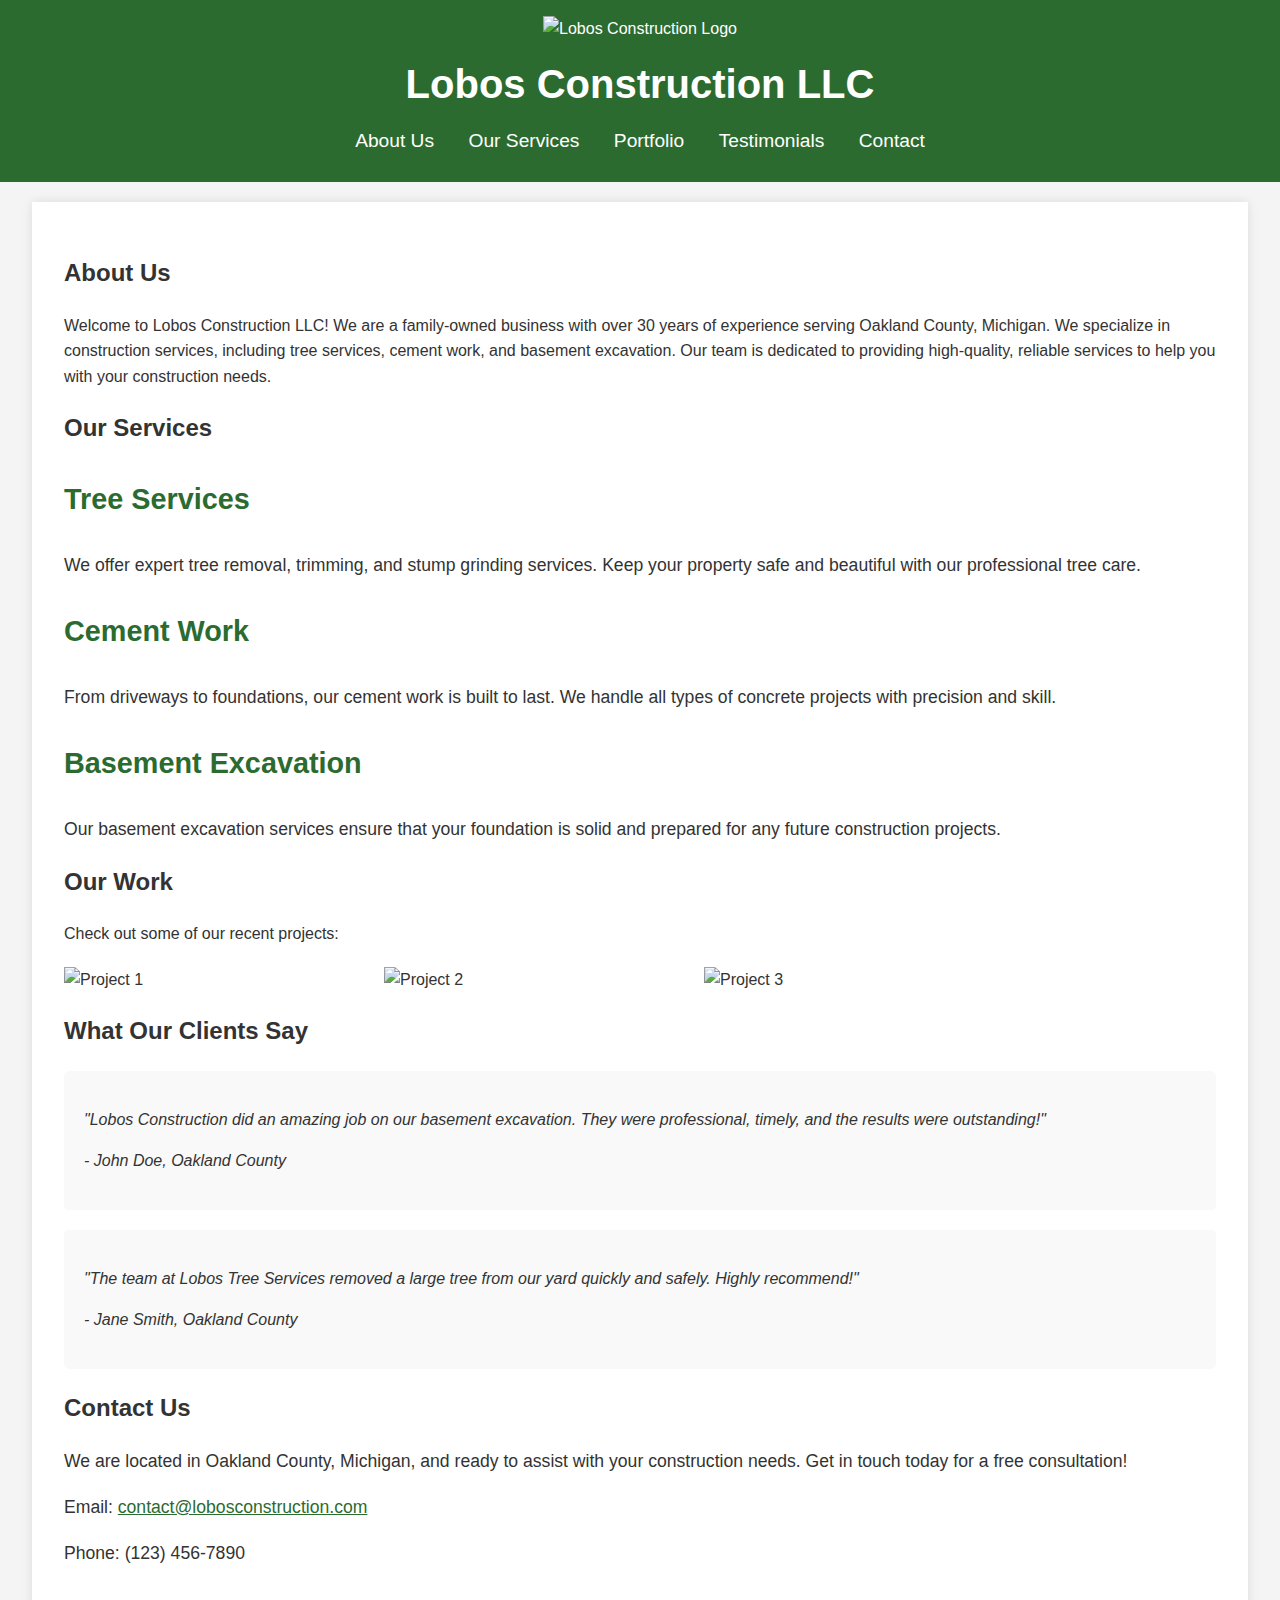
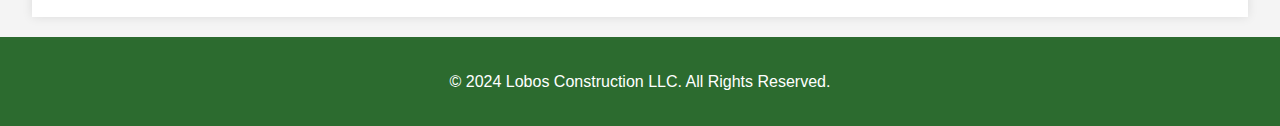
==== index.html @ 353f8660 "Updated home page with more details and added services section" ====
<!DOCTYPE html>
<html lang="en">
<head>
    <meta charset="UTF-8">
    <meta name="viewport" content="width=device-width, initial-scale=1.0">
    <title>Lobos Construction LLC</title>
    <link rel="stylesheet" href="styles.css">
</head>
<body>
    <!-- Header Section -->
    <header>
        <img src="logo.png" alt="Lobos Construction Logo" class="logo">
        <h1>Lobos Construction LLC</h1>
        <nav>
            <ul>
                <li><a href="#about">About Us</a></li>
                <li><a href="#services">Our Services</a></li>
                <li><a href="#portfolio">Portfolio</a></li>
                <li><a href="#testimonials">Testimonials</a></li>
                <li><a href="#contact">Contact</a></li>
            </ul>
        </nav>
    </header>

    <!-- Main Section -->
    <main>
        <!-- About Us Section -->
        <section id="about">
            <h2>About Us</h2>
            <p>Welcome to Lobos Construction LLC! We are a family-owned business with over 30 years of experience serving Oakland County, Michigan. We specialize in construction services, including tree services, cement work, and basement excavation. Our team is dedicated to providing high-quality, reliable services to help you with your construction needs.</p>
        </section>

        <!-- Services Section -->
        <section id="services">
            <h2>Our Services</h2>
            <div class="service">
                <h3>Tree Services</h3>
                <p>We offer expert tree removal, trimming, and stump grinding services. Keep your property safe and beautiful with our professional tree care.</p>
            </div>
            <div class="service">
                <h3>Cement Work</h3>
                <p>From driveways to foundations, our cement work is built to last. We handle all types of concrete projects with precision and skill.</p>
            </div>
            <div class="service">
                <h3>Basement Excavation</h3>
                <p>Our basement excavation services ensure that your foundation is solid and prepared for any future construction projects.</p>
            </div>
        </section>

        <!-- Portfolio Section -->
        <section id="portfolio">
            <h2>Our Work</h2>
            <p>Check out some of our recent projects:</p>
            <div class="portfolio-images">
                <img src="project1.jpg" alt="Project 1">
                <img src="project2.jpg" alt="Project 2">
                <img src="project3.jpg" alt="Project 3">
            </div>
        </section>

        <!-- Testimonials Section -->
        <section id="testimonials">
            <h2>What Our Clients Say</h2>
            <div class="testimonial">
                <p>"Lobos Construction did an amazing job on our basement excavation. They were professional, timely, and the results were outstanding!"</p>
                <p>- John Doe, Oakland County</p>
            </div>
            <div class="testimonial">
                <p>"The team at Lobos Tree Services removed a large tree from our yard quickly and safely. Highly recommend!"</p>
                <p>- Jane Smith, Oakland County</p>
            </div>
        </section>

        <!-- Contact Section -->
        <section id="contact">
            <h2>Contact Us</h2>
            <p>We are located in Oakland County, Michigan, and ready to assist with your construction needs. Get in touch today for a free consultation!</p>
            <p>Email: <a href="mailto:contact@lobosconstruction.com">contact@lobosconstruction.com</a></p>
            <p>Phone: (123) 456-7890</p>
        </section>
    </main>

    <!-- Footer Section -->
    <footer>
        <p>&copy; 2024 Lobos Construction LLC. All Rights Reserved.</p>
    </footer>

    <script src="script.js"></script>
</body>
</html>
---- styles.css ----
/* General Body Styles */
body {
    font-family: 'Arial', sans-serif;
    margin: 0;
    padding: 0;
    line-height: 1.6;
    background-color: #f4f4f4;
    color: #333;
}

/* Header Styles */
header {
    background-color: #2c6b2f;
    color: #fff;
    padding: 1rem 2rem;
    text-align: center;
}

header .logo {
    width: 100px;
    height: auto;
    margin-bottom: 10px;
}

header h1 {
    font-size: 2.5rem;
    margin: 0;
}

/* Navigation Styles */
nav ul {
    list-style: none;
    padding: 0;
    margin: 10px 0;
}

nav ul li {
    display: inline-block;
    margin: 0 15px;
}

nav ul li a {
    color: #fff;
    text-decoration: none;
    font-size: 1.2rem;
    transition: color 0.3s;
}

nav ul li a:hover {
    color: #ffd700;
}

/* Main Section Styles */
main {
    padding: 2rem;
    background-color: #fff;
    box-shadow: 0 0 10px rgba(0, 0, 0, 0.1);
    margin: 20px auto;
    width: 90%;
    max-width: 1200px;
}

/* Service Section */
.service {
    margin-bottom: 20px;
}

.service h3 {
    font-size: 1.8rem;
    color: #2c6b2f;
}

.service p {
    font-size: 1.1rem;
}

/* Portfolio Section */
#portfolio .portfolio-images {
    display: flex;
    gap: 20px;
    margin-top: 20px;
}

#portfolio .portfolio-images img {
    width: 100%;
    height: auto;
    max-width: 300px;
}

/* Testimonials Section */
.testimonial {
    background-color: #f9f9f9;
    padding: 20px;
    margin-bottom: 20px;
    border-radius: 5px;
}

.testimonial p {
    font-style: italic;
}

/* Contact Section */
#contact p {
    font-size: 1.1rem;
}

#contact a {
    color: #2c6b2f;
}

/* Footer Styles */
footer {
    background-color: #2c6b2f;
    color: #fff;
    text-align: center;
    padding: 1rem 0;
}
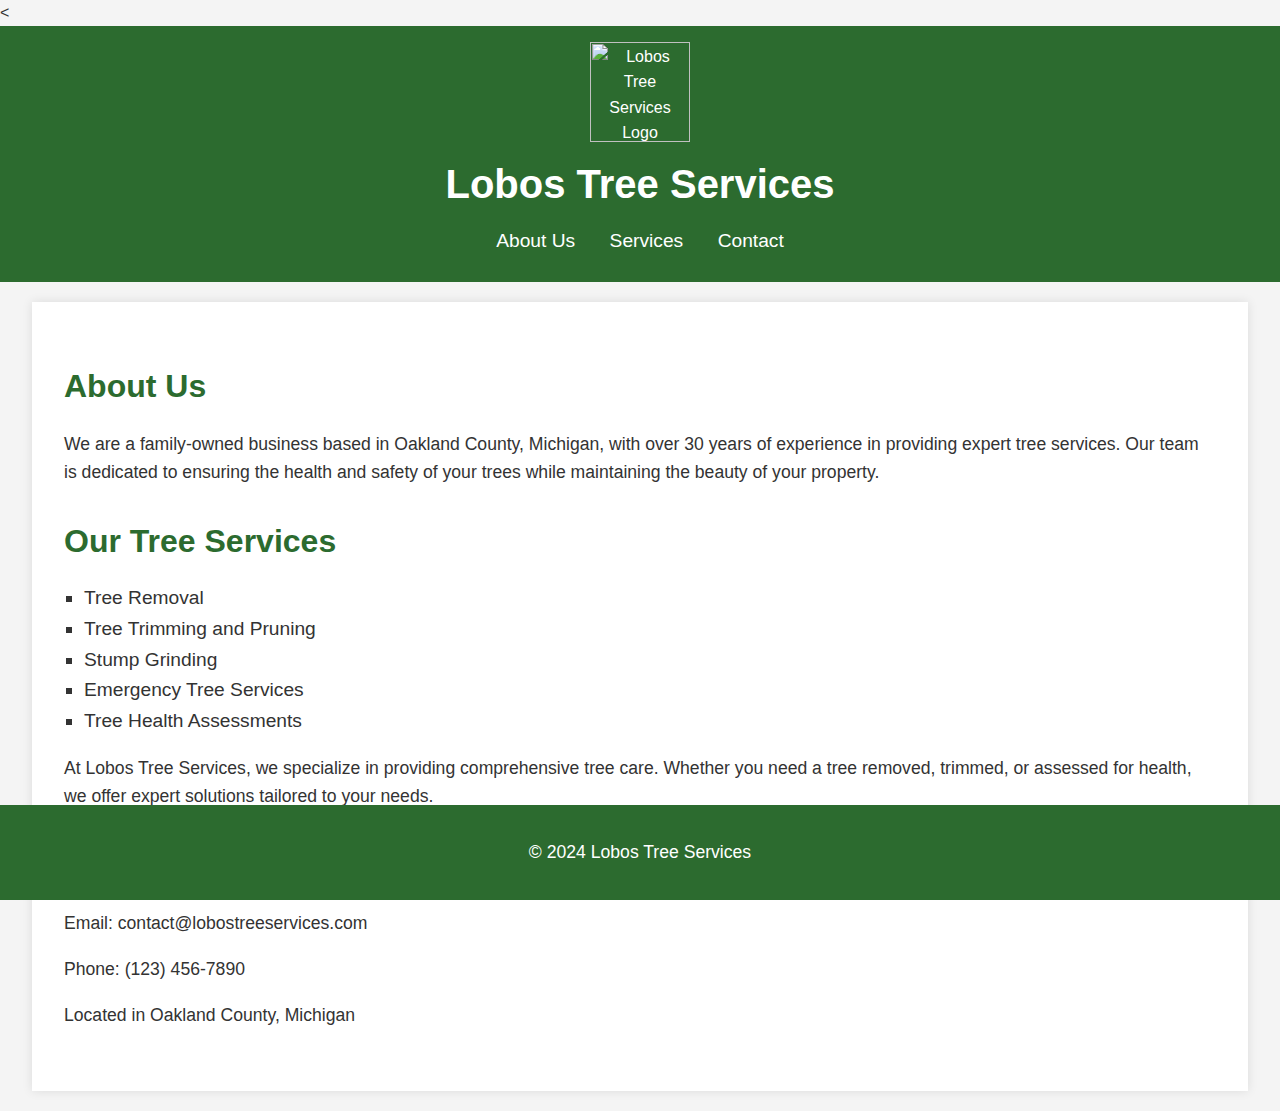
==== commit bfa160cb: "Updated website to focus solely on tree services" ====
--- a/index.html
+++ b/index.html
@@ -1,93 +1,57 @@
-<!DOCTYPE html>
+<<!DOCTYPE html>
 <html lang="en">
 <head>
     <meta charset="UTF-8">
     <meta name="viewport" content="width=device-width, initial-scale=1.0">
-    <title>Lobos Construction LLC</title>
+    <title>Lobos Tree Services</title>
     <link rel="stylesheet" href="styles.css">
 </head>
 <body>
-    <!-- Header Section -->
     <header>
-        <img src="logo.png" alt="Lobos Construction Logo" class="logo">
-        <h1>Lobos Construction LLC</h1>
+        <img src="https://e7.pngegg.com/pngimages/236/157/png-clipart-gray-wolf-logo-graphy-wolf-logo-wolf-logo-miscellaneous-angle-thumbnail.png" alt="Lobos Tree Services Logo" class="logo">
+        <h1>Lobos Tree Services</h1>
         <nav>
             <ul>
                 <li><a href="#about">About Us</a></li>
-                <li><a href="#services">Our Services</a></li>
-                <li><a href="#portfolio">Portfolio</a></li>
-                <li><a href="#testimonials">Testimonials</a></li>
+                <li><a href="#services">Services</a></li>
                 <li><a href="#contact">Contact</a></li>
             </ul>
         </nav>
     </header>
 
-    <!-- Main Section -->
     <main>
-        <!-- About Us Section -->
         <section id="about">
             <h2>About Us</h2>
-            <p>Welcome to Lobos Construction LLC! We are a family-owned business with over 30 years of experience serving Oakland County, Michigan. We specialize in construction services, including tree services, cement work, and basement excavation. Our team is dedicated to providing high-quality, reliable services to help you with your construction needs.</p>
+            <p>We are a family-owned business based in Oakland County, Michigan, with over 30 years of experience in providing expert tree services. Our team is dedicated to ensuring the health and safety of your trees while maintaining the beauty of your property.</p>
         </section>
 
-        <!-- Services Section -->
         <section id="services">
-            <h2>Our Services</h2>
-            <div class="service">
-                <h3>Tree Services</h3>
-                <p>We offer expert tree removal, trimming, and stump grinding services. Keep your property safe and beautiful with our professional tree care.</p>
-            </div>
-            <div class="service">
-                <h3>Cement Work</h3>
-                <p>From driveways to foundations, our cement work is built to last. We handle all types of concrete projects with precision and skill.</p>
-            </div>
-            <div class="service">
-                <h3>Basement Excavation</h3>
-                <p>Our basement excavation services ensure that your foundation is solid and prepared for any future construction projects.</p>
-            </div>
+            <h2>Our Tree Services</h2>
+            <ul>
+                <li>Tree Removal</li>
+                <li>Tree Trimming and Pruning</li>
+                <li>Stump Grinding</li>
+                <li>Emergency Tree Services</li>
+                <li>Tree Health Assessments</li>
+            </ul>
+            <p>At Lobos Tree Services, we specialize in providing comprehensive tree care. Whether you need a tree removed, trimmed, or assessed for health, we offer expert solutions tailored to your needs.</p>
         </section>
 
-        <!-- Portfolio Section -->
-        <section id="portfolio">
-            <h2>Our Work</h2>
-            <p>Check out some of our recent projects:</p>
-            <div class="portfolio-images">
-                <img src="project1.jpg" alt="Project 1">
-                <img src="project2.jpg" alt="Project 2">
-                <img src="project3.jpg" alt="Project 3">
-            </div>
-        </section>
-
-        <!-- Testimonials Section -->
-        <section id="testimonials">
-            <h2>What Our Clients Say</h2>
-            <div class="testimonial">
-                <p>"Lobos Construction did an amazing job on our basement excavation. They were professional, timely, and the results were outstanding!"</p>
-                <p>- John Doe, Oakland County</p>
-            </div>
-            <div class="testimonial">
-                <p>"The team at Lobos Tree Services removed a large tree from our yard quickly and safely. Highly recommend!"</p>
-                <p>- Jane Smith, Oakland County</p>
-            </div>
-        </section>
-
-        <!-- Contact Section -->
         <section id="contact">
             <h2>Contact Us</h2>
-            <p>We are located in Oakland County, Michigan, and ready to assist with your construction needs. Get in touch today for a free consultation!</p>
-            <p>Email: <a href="mailto:contact@lobosconstruction.com">contact@lobosconstruction.com</a></p>
+            <p>Email: contact@lobostreeservices.com</p>
             <p>Phone: (123) 456-7890</p>
+            <p>Located in Oakland County, Michigan</p>
         </section>
     </main>
 
-    <!-- Footer Section -->
     <footer>
-        <p>&copy; 2024 Lobos Construction LLC. All Rights Reserved.</p>
+        <p>&copy; 2024 Lobos Tree Services</p>
     </footer>
 
-    <script src="script.js"></script>
 </body>
 </html>
 
 
 
+
--- a/styles.css
+++ b/styles.css
@@ -10,21 +10,26 @@
 
 /* Header Styles */
 header {
-    background-color: #2c6b2f;
+    background-color: #2c6b2f; /* Green background for nature/tree feel */
     color: #fff;
     padding: 1rem 2rem;
     text-align: center;
-}
-
-header .logo {
-    width: 100px;
-    height: auto;
-    margin-bottom: 10px;
+    display: flex;
+    justify-content: center;
+    align-items: center;
+    flex-direction: column;
 }
 
 header h1 {
     font-size: 2.5rem;
     margin: 0;
+    font-weight: bold;
+}
+
+header .logo {
+    width: 100px; /* Adjust the logo size */
+    height: auto;
+    margin-bottom: 10px; /* Space between logo and title */
 }
 
 /* Navigation Styles */
@@ -47,7 +52,7 @@
 }
 
 nav ul li a:hover {
-    color: #ffd700;
+    color: #ffd700; /* Gold color on hover */
 }
 
 /* Main Section Styles */
@@ -60,52 +65,28 @@
     max-width: 1200px;
 }
 
-/* Service Section */
-.service {
-    margin-bottom: 20px;
+section {
+    margin-bottom: 30px;
 }
 
-.service h3 {
-    font-size: 1.8rem;
+h2 {
     color: #2c6b2f;
+    font-size: 2rem;
+    margin-bottom: 10px;
 }
 
-.service p {
+p {
     font-size: 1.1rem;
 }
 
-/* Portfolio Section */
-#portfolio .portfolio-images {
-    display: flex;
-    gap: 20px;
-    margin-top: 20px;
+/* Services Section List */
+#services ul {
+    list-style-type: square;
+    padding-left: 20px;
 }
 
-#portfolio .portfolio-images img {
-    width: 100%;
-    height: auto;
-    max-width: 300px;
-}
-
-/* Testimonials Section */
-.testimonial {
-    background-color: #f9f9f9;
-    padding: 20px;
-    margin-bottom: 20px;
-    border-radius: 5px;
-}
-
-.testimonial p {
-    font-style: italic;
-}
-
-/* Contact Section */
-#contact p {
-    font-size: 1.1rem;
-}
-
-#contact a {
-    color: #2c6b2f;
+#services li {
+    font-size: 1.2rem;
 }
 
 /* Footer Styles */
@@ -114,5 +95,7 @@
     color: #fff;
     text-align: center;
     padding: 1rem 0;
+    position: fixed;
+    width: 100%;
+    bottom: 0;
 }
-
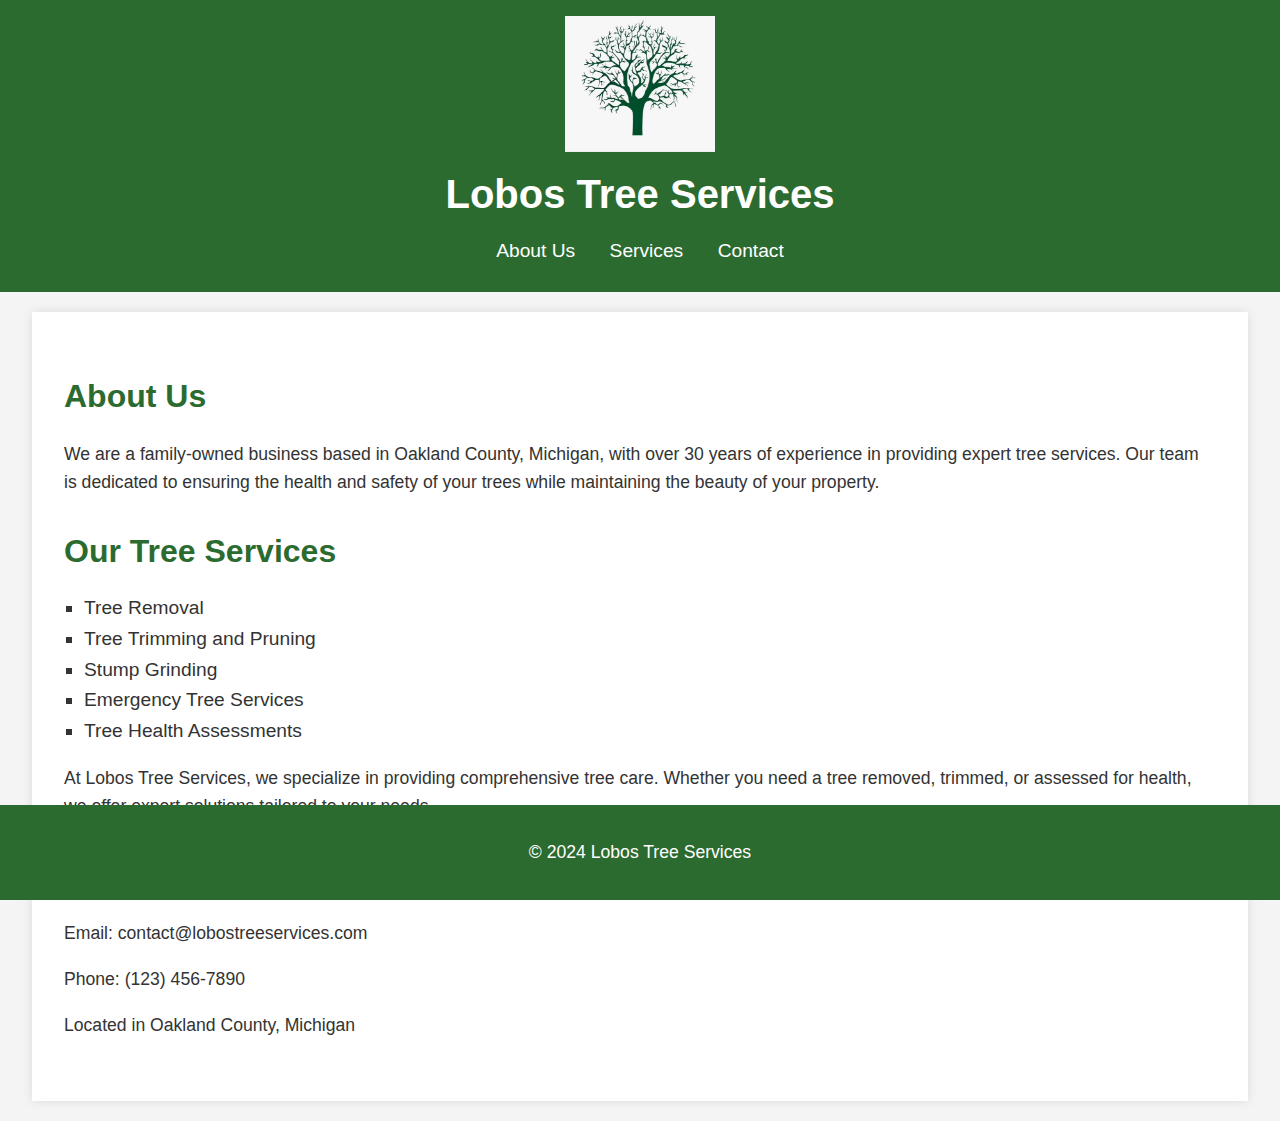
==== commit a29df227: "Updated index, contact, and about pages with new content and styles" ====
--- a/index.html
+++ b/index.html
@@ -1,4 +1,4 @@
-<<!DOCTYPE html>
+<!DOCTYPE html>
 <html lang="en">
 <head>
     <meta charset="UTF-8">
@@ -8,7 +8,8 @@
 </head>
 <body>
     <header>
-        <img src="https://e7.pngegg.com/pngimages/236/157/png-clipart-gray-wolf-logo-graphy-wolf-logo-wolf-logo-miscellaneous-angle-thumbnail.png" alt="Lobos Tree Services Logo" class="logo">
+        <!-- Logo updated to IMG_4296.jpg -->
+        <img src="IMG_4296.jpg" alt="Lobos Tree Services Logo" class="logo">
         <h1>Lobos Tree Services</h1>
         <nav>
             <ul>
@@ -55,3 +56,4 @@
 
 
 
+
--- a/styles.css
+++ b/styles.css
@@ -26,8 +26,9 @@
     font-weight: bold;
 }
 
+/* Logo size adjustments */
 header .logo {
-    width: 100px; /* Adjust the logo size */
+    width: 150px; /* Adjust the width of the logo */
     height: auto;
     margin-bottom: 10px; /* Space between logo and title */
 }
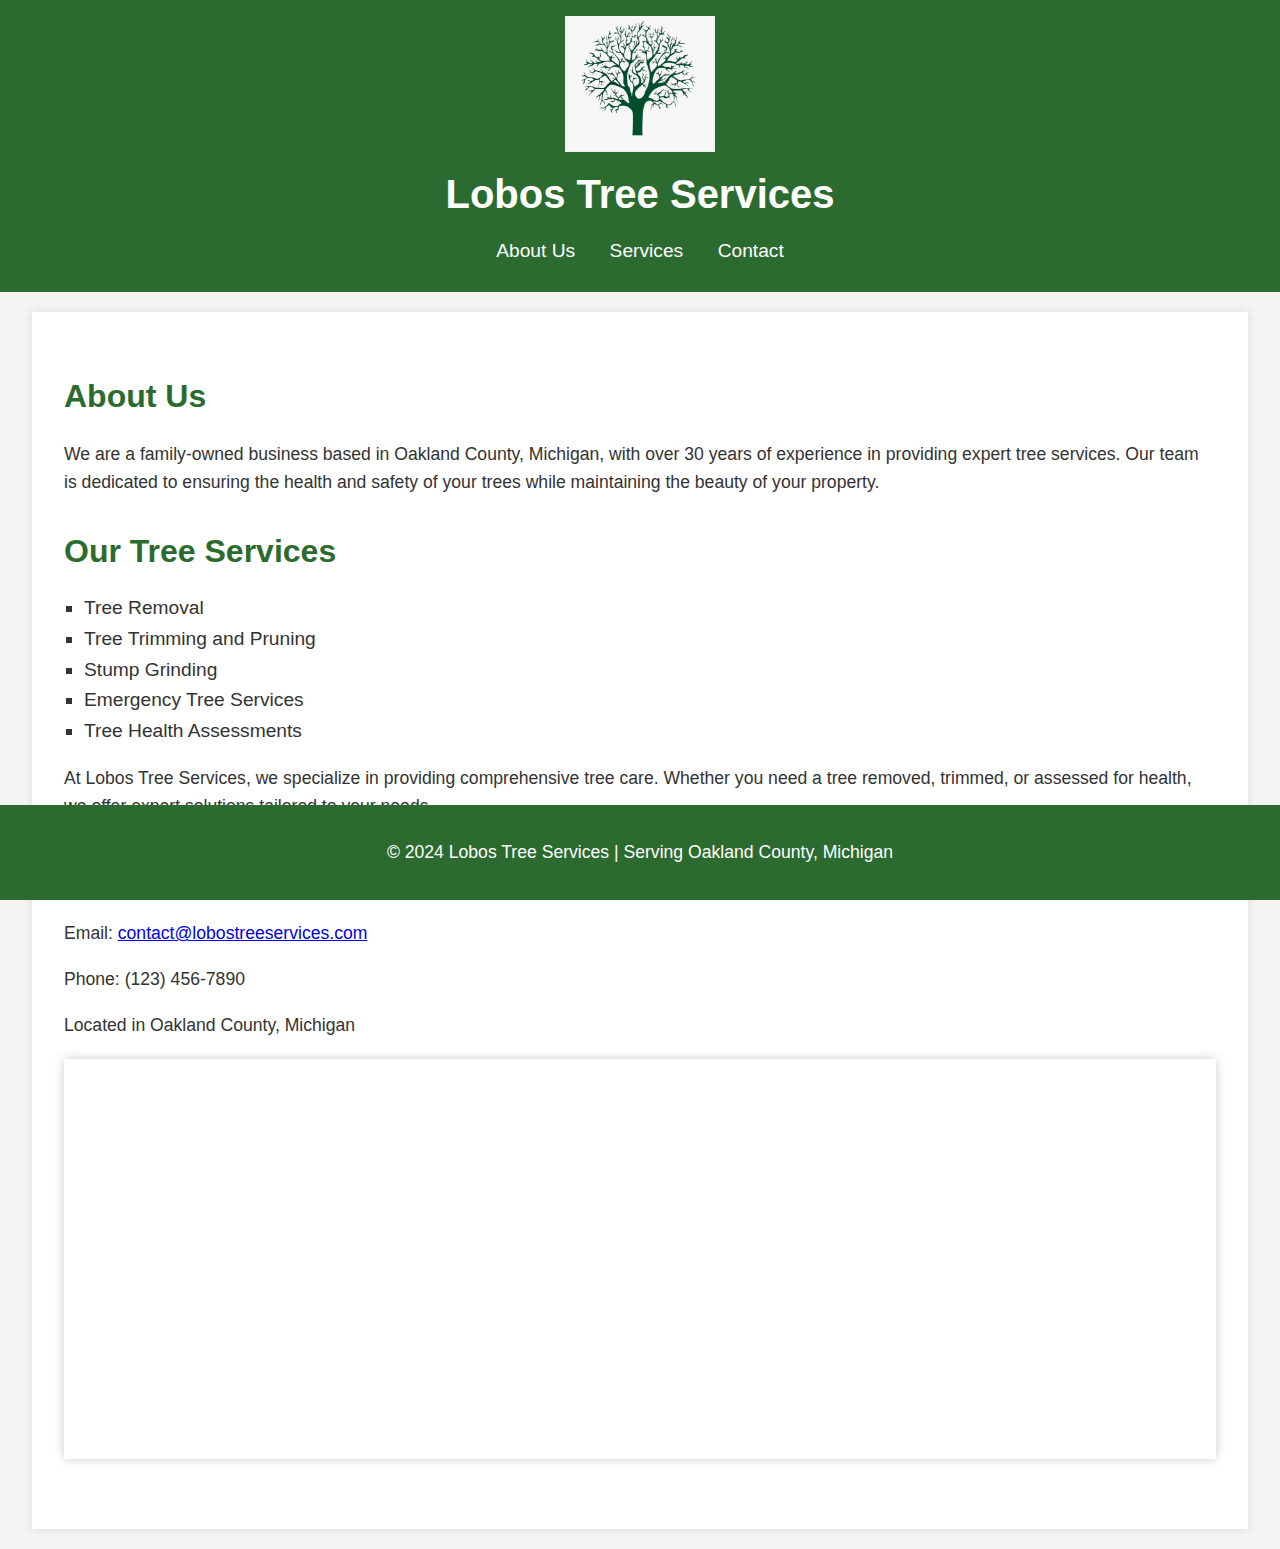
==== commit 503289ce: "Added Google Maps embed to Contact Us section" ====
--- a/index.html
+++ b/index.html
@@ -21,11 +21,13 @@
     </header>
 
     <main>
+        <!-- About Section -->
         <section id="about">
             <h2>About Us</h2>
             <p>We are a family-owned business based in Oakland County, Michigan, with over 30 years of experience in providing expert tree services. Our team is dedicated to ensuring the health and safety of your trees while maintaining the beauty of your property.</p>
         </section>
 
+        <!-- Services Section -->
         <section id="services">
             <h2>Our Tree Services</h2>
             <ul>
@@ -38,18 +40,32 @@
             <p>At Lobos Tree Services, we specialize in providing comprehensive tree care. Whether you need a tree removed, trimmed, or assessed for health, we offer expert solutions tailored to your needs.</p>
         </section>
 
+        <!-- Contact Section -->
         <section id="contact">
             <h2>Contact Us</h2>
-            <p>Email: contact@lobostreeservices.com</p>
+            <p>Email: <a href="mailto:contact@lobostreeservices.com">contact@lobostreeservices.com</a></p>
             <p>Phone: (123) 456-7890</p>
             <p>Located in Oakland County, Michigan</p>
+
+            <!-- Google Maps Embed -->
+            <div style="margin-top: 20px;">
+                <iframe 
+                    src="https://www.google.com/maps/embed?pb=!1m18!1m12!1m3!1d187780.71285495703!2d-83.55121787622456!3d42.659794887912774!2m3!1f0!2f0!3f0!3m2!1i1024!2i768!4f13.1!3m3!1m2!1s0x88248da428942fd9%3A0xc6f3a7bf3cd2d23b!2sOakland%20County%2C%20MI!5e0!3m2!1sen!2sus!4v1734409202977!5m2!1sen!2sus" 
+                    width="100%" 
+                    height="400" 
+                    style="border:0; box-shadow: 0 0 10px rgba(0,0,0,0.2);" 
+                    allowfullscreen="" 
+                    loading="lazy" 
+                    referrerpolicy="no-referrer-when-downgrade">
+                </iframe>
+            </div>
         </section>
     </main>
 
+    <!-- Footer -->
     <footer>
-        <p>&copy; 2024 Lobos Tree Services</p>
+        <p>&copy; 2024 Lobos Tree Services | Serving Oakland County, Michigan</p>
     </footer>
-
 </body>
 </html>
 
@@ -57,3 +73,4 @@
 
 
 
+
--- a/styles.css
+++ b/styles.css
@@ -100,3 +100,13 @@
     width: 100%;
     bottom: 0;
 }
+
+/* Map Container Styling */
+.map-container {
+    margin: 20px 0;
+    width: 100%;
+    max-width: 1200px;
+    box-shadow: 0 0 10px rgba(0, 0, 0, 0.2);
+    overflow: hidden;
+    border-radius: 8px;
+}
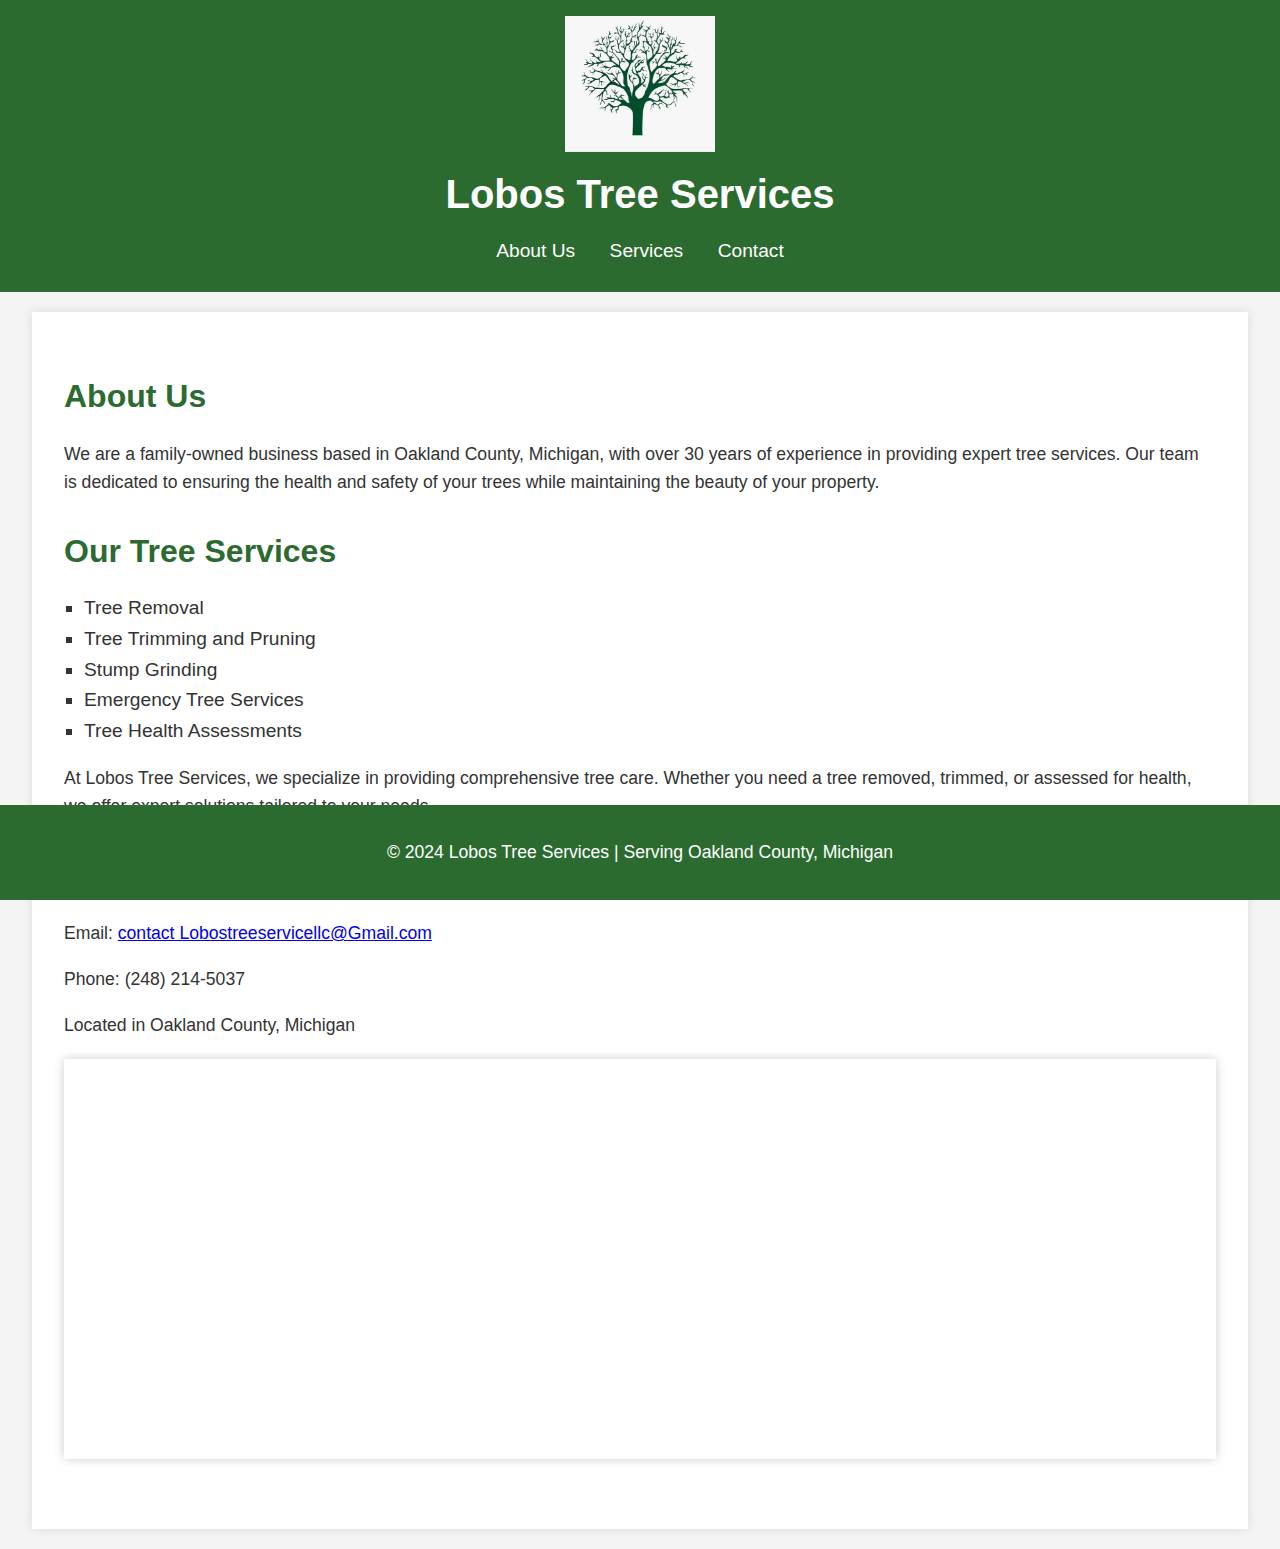
==== commit a0a45afa: "Updated email and phone number in index.html and contact.html" ====
--- a/index.html
+++ b/index.html
@@ -43,8 +43,8 @@
         <!-- Contact Section -->
         <section id="contact">
             <h2>Contact Us</h2>
-            <p>Email: <a href="mailto:contact@lobostreeservices.com">contact@lobostreeservices.com</a></p>
-            <p>Phone: (123) 456-7890</p>
+            <p>Email: <a href="mailto:contact Lobostreeservicellc@Gmail.com">contact Lobostreeservicellc@Gmail.com</a></p>
+            <p>Phone: (248) 214-5037</p>
             <p>Located in Oakland County, Michigan</p>
 
             <!-- Google Maps Embed -->
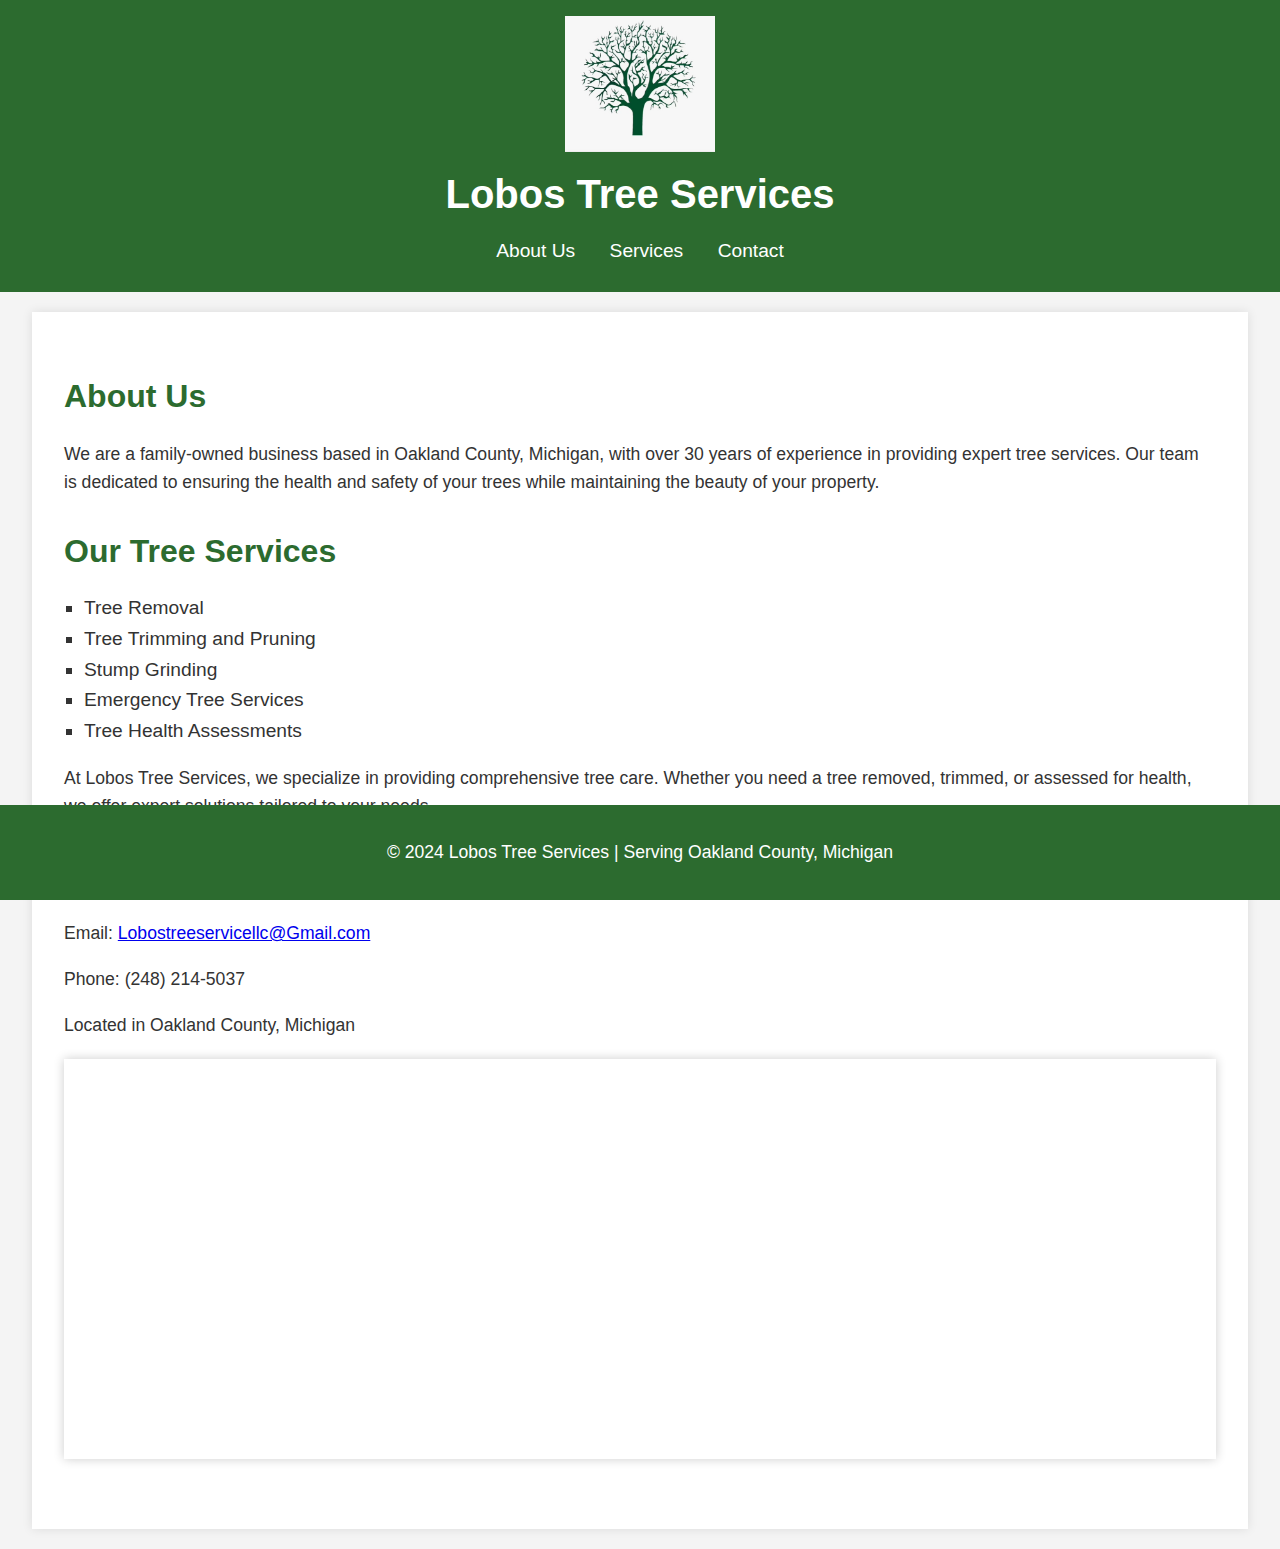
==== commit b6deb03d: "Updated email and phone number in index.html and contact.html" ====
--- a/index.html
+++ b/index.html
@@ -43,7 +43,7 @@
         <!-- Contact Section -->
         <section id="contact">
             <h2>Contact Us</h2>
-            <p>Email: <a href="mailto:contact Lobostreeservicellc@Gmail.com">contact Lobostreeservicellc@Gmail.com</a></p>
+            <p>Email: <a href="mailto: Lobostreeservicellc@Gmail.com"> Lobostreeservicellc@Gmail.com</a></p>
             <p>Phone: (248) 214-5037</p>
             <p>Located in Oakland County, Michigan</p>
 
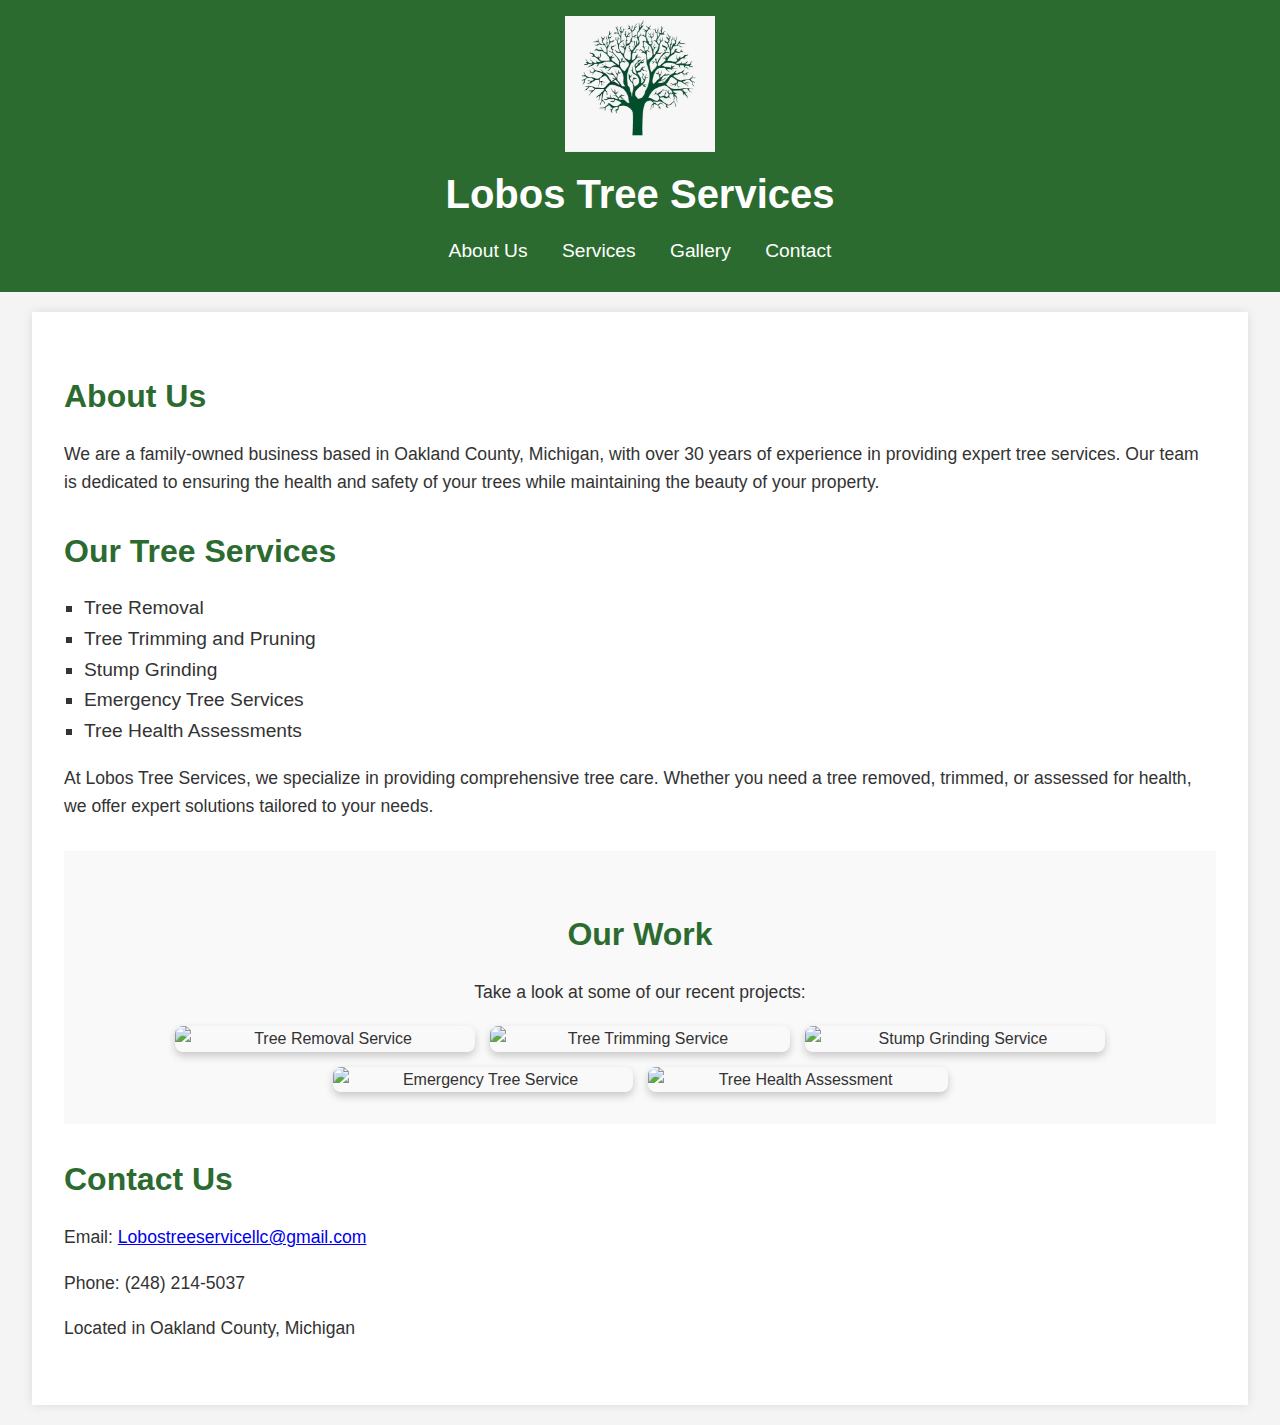
==== commit ac951e10: "Added new tree service image and gallery section" ====
--- a/index.html
+++ b/index.html
@@ -5,6 +5,35 @@
     <meta name="viewport" content="width=device-width, initial-scale=1.0">
     <title>Lobos Tree Services</title>
     <link rel="stylesheet" href="styles.css">
+    <style>
+        /* Additional Styles for the Photo Gallery */
+        .gallery {
+            display: flex;
+            flex-wrap: wrap;
+            gap: 15px;
+            justify-content: center;
+            margin-top: 20px;
+        }
+
+        .gallery img {
+            width: 100%;
+            max-width: 300px;
+            height: auto;
+            border-radius: 8px;
+            box-shadow: 0 4px 8px rgba(0, 0, 0, 0.2);
+            transition: transform 0.3s ease-in-out;
+        }
+
+        .gallery img:hover {
+            transform: scale(1.05);
+        }
+
+        @media (max-width: 768px) {
+            .gallery img {
+                max-width: 100%;
+            }
+        }
+    </style>
 </head>
 <body>
     <header>
@@ -15,6 +44,7 @@
             <ul>
                 <li><a href="#about">About Us</a></li>
                 <li><a href="#services">Services</a></li>
+                <li><a href="#gallery">Gallery</a></li>
                 <li><a href="#contact">Contact</a></li>
             </ul>
         </nav>
@@ -40,37 +70,34 @@
             <p>At Lobos Tree Services, we specialize in providing comprehensive tree care. Whether you need a tree removed, trimmed, or assessed for health, we offer expert solutions tailored to your needs.</p>
         </section>
 
+        <!-- Gallery Section -->
+        <section id="gallery">
+            <h2>Our Work</h2>
+            <p>Take a look at some of our recent projects:</p>
+            <div class="gallery">
+                <img src="images/tree_removal.jpg" alt="Tree Removal Service">
+                <img src="PHOTO-2024-09-20-16-36-51.jpg" alt="Tree Trimming Service">
+                <img src="images/stump_grinding.jpg" alt="Stump Grinding Service">
+                <img src="images/emergency_service.jpg" alt="Emergency Tree Service">
+                <img src="images/tree_health.jpg" alt="Tree Health Assessment">
+            </div>
+        </section>
+
         <!-- Contact Section -->
         <section id="contact">
             <h2>Contact Us</h2>
-            <p>Email: <a href="mailto: Lobostreeservicellc@Gmail.com"> Lobostreeservicellc@Gmail.com</a></p>
+            <p>Email: <a href="mailto:Lobostreeservicellc@gmail.com">Lobostreeservicellc@gmail.com</a></p>
             <p>Phone: (248) 214-5037</p>
             <p>Located in Oakland County, Michigan</p>
 
             <!-- Google Maps Embed -->
             <div style="margin-top: 20px;">
                 <iframe 
-                    src="https://www.google.com/maps/embed?pb=!1m18!1m12!1m3!1d187780.71285495703!2d-83.55121787622456!3d42.659794887912774!2m3!1f0!2f0!3f0!3m2!1i1024!2i768!4f13.1!3m3!1m2!1s0x88248da428942fd9%3A0xc6f3a7bf3cd2d23b!2sOakland%20County%2C%20MI!5e0!3m2!1sen!2sus!4v1734409202977!5m2!1sen!2sus" 
-                    width="100%" 
-                    height="400" 
-                    style="border:0; box-shadow: 0 0 10px rgba(0,0,0,0.2);" 
-                    allowfullscreen="" 
-                    loading="lazy" 
-                    referrerpolicy="no-referrer-when-downgrade">
-                </iframe>
-            </div>
-        </section>
-    </main>
-
-    <!-- Footer -->
-    <footer>
-        <p>&copy; 2024 Lobos Tree Services | Serving Oakland County, Michigan</p>
-    </footer>
-</body>
-</html>
+                    src="https://www.google.com/maps/embed?pb=!1m18!1m12!1m3!1d187780.71285495703!2d-83.55121787622456!3d42.659794887912774!2m3!1f0!2f0!3f0!3m2!1i1024!2i768!4f13.1!3m3!1m2!1s0x88248da428942fd9%3A0xc6f3a7bf3cd2d23b!2sOakland%20County%2C%20MI!5e0!3m2!1sen!2sus!4
 
 
 
 
 
 
+
--- a/styles.css
+++ b/styles.css
@@ -110,3 +110,36 @@
     overflow: hidden;
     border-radius: 8px;
 }
+
+/* Gallery Section */
+#gallery {
+    text-align: center;
+    padding: 2rem 0;
+    background-color: #f9f9f9;
+}
+
+#gallery h2 {
+    color: #2c6b2f;
+    margin-bottom: 1rem;
+}
+
+.gallery {
+    display: flex;
+    justify-content: center;
+    flex-wrap: wrap;
+    gap: 20px;
+}
+
+.gallery-image {
+    width: 100%;
+    max-width: 400px;
+    height: auto;
+    border: 5px solid #ddd;
+    border-radius: 8px;
+    box-shadow: 0 0 10px rgba(0, 0, 0, 0.2);
+    transition: transform 0.3s ease-in-out;
+}
+
+.gallery-image:hover {
+    transform: scale(1.05);
+}
